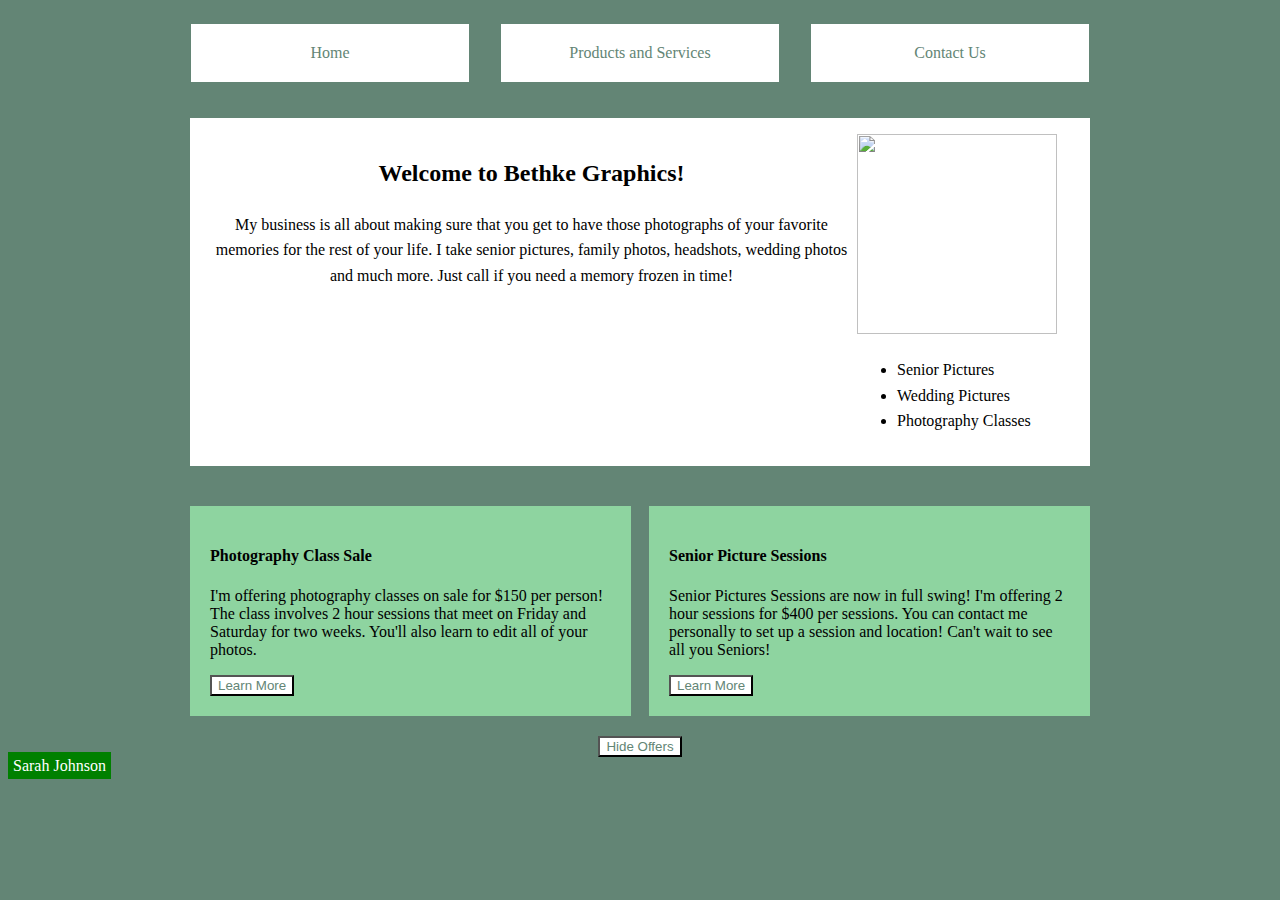
==== home.html @ e7c85f7c "added name at the bottom of the home page" ====
<!DOCTYPE html>

  <head>
   
    <link rel="stylesheet" href="style.css" />
  </head>

<body>
  <div class="menu-layout">
    <div class="menu-item">Home</div>
    <div class="menu-item">Products and Services</div>
    <div class="menu-item"><a href="contactus.html">Contact Us</a></div>
  </div>
  
  <div class="column-layout">
    <div class="main-column">
      <h2>Welcome to Bethke Graphics!</h2>
      <p>
        My business is all about making sure that you get to have those 
        photographs of your favorite memories for the rest of your life. 
        I take senior pictures, family photos, headshots, wedding photos 
        and much more. Just call if you need a memory frozen in time!
      </p>
    </div>
    <div class="side-bar">
      <img 
        id="logo"
        src="https://cdn.glitch.global/382d070c-940d-4e6c-a719-2167d5faff12/Bethke%20Graphics.jpg?v=1669147058476"
      />
      <ul>
        <li>Senior Pictures</li>
        <li>Wedding Pictures</li>
        <li>Photography Classes</li>
      </ul>
    </div>
  </div>
  <div id="specialoffers" class="call-outs-container">
    <div class="call-out">
      <h4>Photography Class Sale</h4>
      <p>
        I'm offering photography classes on sale for $150 per person! 
        The class involves 2 hour sessions that meet on Friday and Saturday 
        for two weeks. You'll also learn to edit all of your photos.
      </p>
      <button>Learn More</button>
    </div>
    
    <div class="call-out">
      <h4>Senior Picture Sessions</h4>
      <p>
        Senior Pictures Sessions are now in full swing! I'm offering 2 hour 
        sessions for $400 per sessions. You can contact me personally to set 
        up a session and location! Can't wait to see all you Seniors!
      </p>
      <button>Learn More</button>
    </div>
    
  </div>
  
  <div style="text-align:center; background-color: #638575;">
    <button id="hidebutton" onclick="hideAds()">Hide Offers</button></div>
  
  <script>
    function hideAds() {
      var x = document.getElementById("specialoffers");
      var y = document.getElementById("hidebutton");
      x.style.display = "none";
      y.style.display = "none";
    }
  </script>
  <span style="background-color:green; color:white; padding:5px;"> Sarah Johnson </span>
</body>
---- style.css ----
*{
  box-sizing: border-box;
}

body {
  background-color: #638575;
}

a {
  text-decoration: none;
  color: #638575;
}

.menu-layout{
  display: flex;
  margin: 0px auto;
  max-width: 930px;
  width: 100%;
  justify-content: space-between;
}

.menu-item {
  flex: 1;
  text-align: center;
  color: #638575;
  background-color: white;
  box-sizing: border-box;
  line-height: 1.6;
  padding: 1em 0em;
  margin: 1em;
  flex-basis: 30%;
  transition-property: background-color, border-radius;
  transition-duration: 3s, 1s;
}

.menu-item:hover {
  background-color: #8ed4a0;
  border-radius: 20%;
}

.column-layout {
  background-color: white;
  max-width: 900px;
  margin: 20px auto 0 auto;
  padding: 1em;
  line-height: 1.6;
  display: flex;
}

.main-column {
  flex: 3;
  order: 1;
  text-align: center;
}

.side-bar {
  flex: 1;
  order: 2;
  text-align: left;
}

img {
  width: 200px;
  height: 200px;
}

.call-outs-container {
  max-width: 900px;
  margin: 40px auto 0 auto;
  display:flex;
  justify-content: space-between;
}

.call-out {
  padding: 20px;
  box-sizing: border-box;
  margin-bottom: 20px;
  flex-basis: 49%;
}

.call-out:nth-child(1) {
  background-color: #8ed4a0;
}

.call-out:nth-child(2) {
  background-color: #8ed4a0;
}

button {
  background-color: white;
  color: #638575;
}
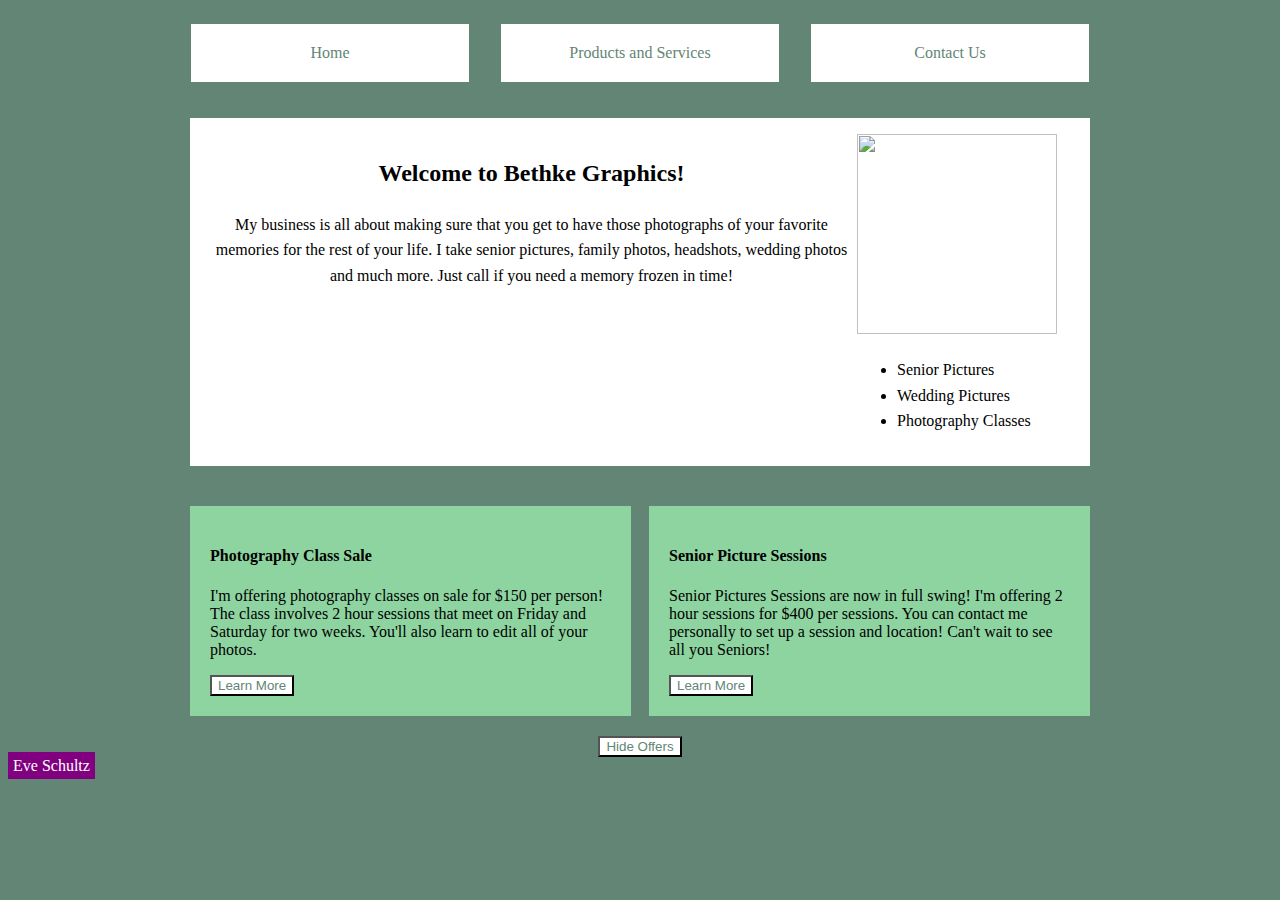
==== commit 1d0029eb: "added name to bottom of home page" ====
--- a/home.html
+++ b/home.html
@@ -68,5 +68,5 @@
       y.style.display = "none";
     }
   </script>
-  <span style="background-color:green; color:white; padding:5px;"> Sarah Johnson </span>
+  <span style="background-color:purple; color:white; padding:5px;">Eve Schultz</span>
 </body>
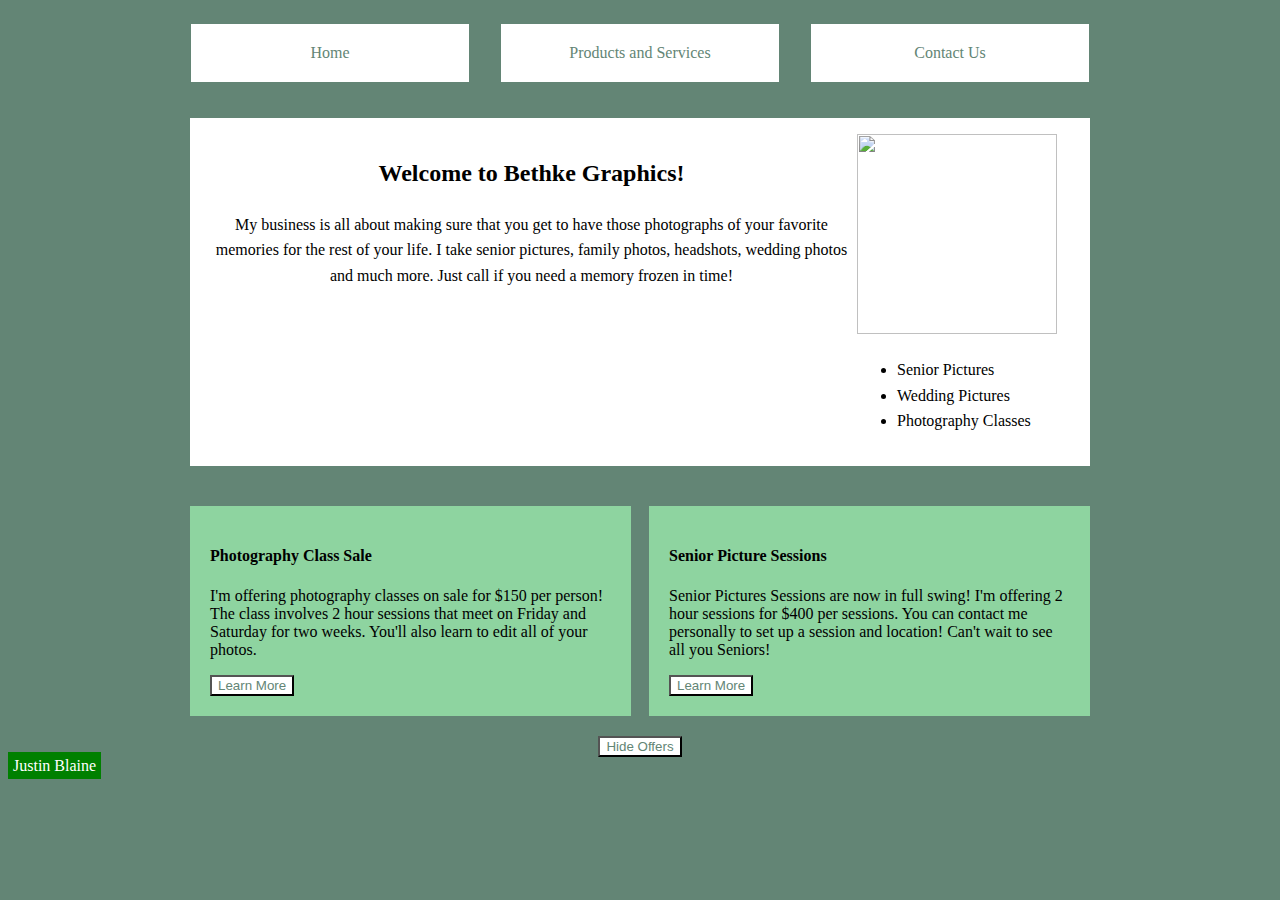
==== commit 61f9526f: "Added Name to Bottom" ====
--- a/home.html
+++ b/home.html
@@ -68,5 +68,5 @@
       y.style.display = "none";
     }
   </script>
-  <span style="background-color:purple; color:white; padding:5px;">Eve Schultz</span>
+  <span style="background-color:green; color:white; padding:5px"> Justin Blaine</span>
 </body>
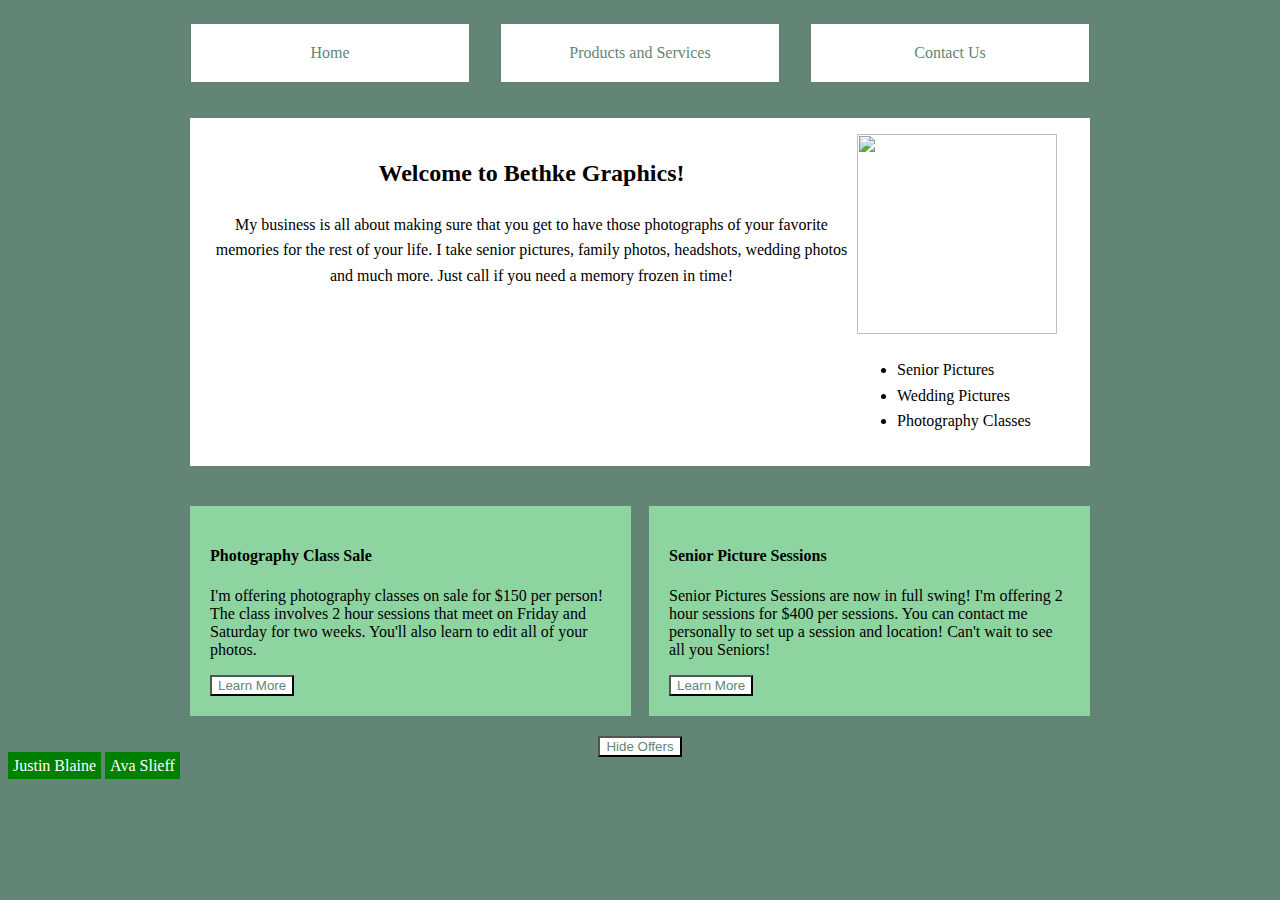
==== commit b6aab6b0: "Merge branch 'main' into main" ====
--- a/home.html
+++ b/home.html
@@ -68,5 +68,7 @@
       y.style.display = "none";
     }
   </script>
+
   <span style="background-color:green; color:white; padding:5px"> Justin Blaine</span>
+  <span style="background-color:green; color:white; padding:5px"> Ava Slieff</span>
 </body>
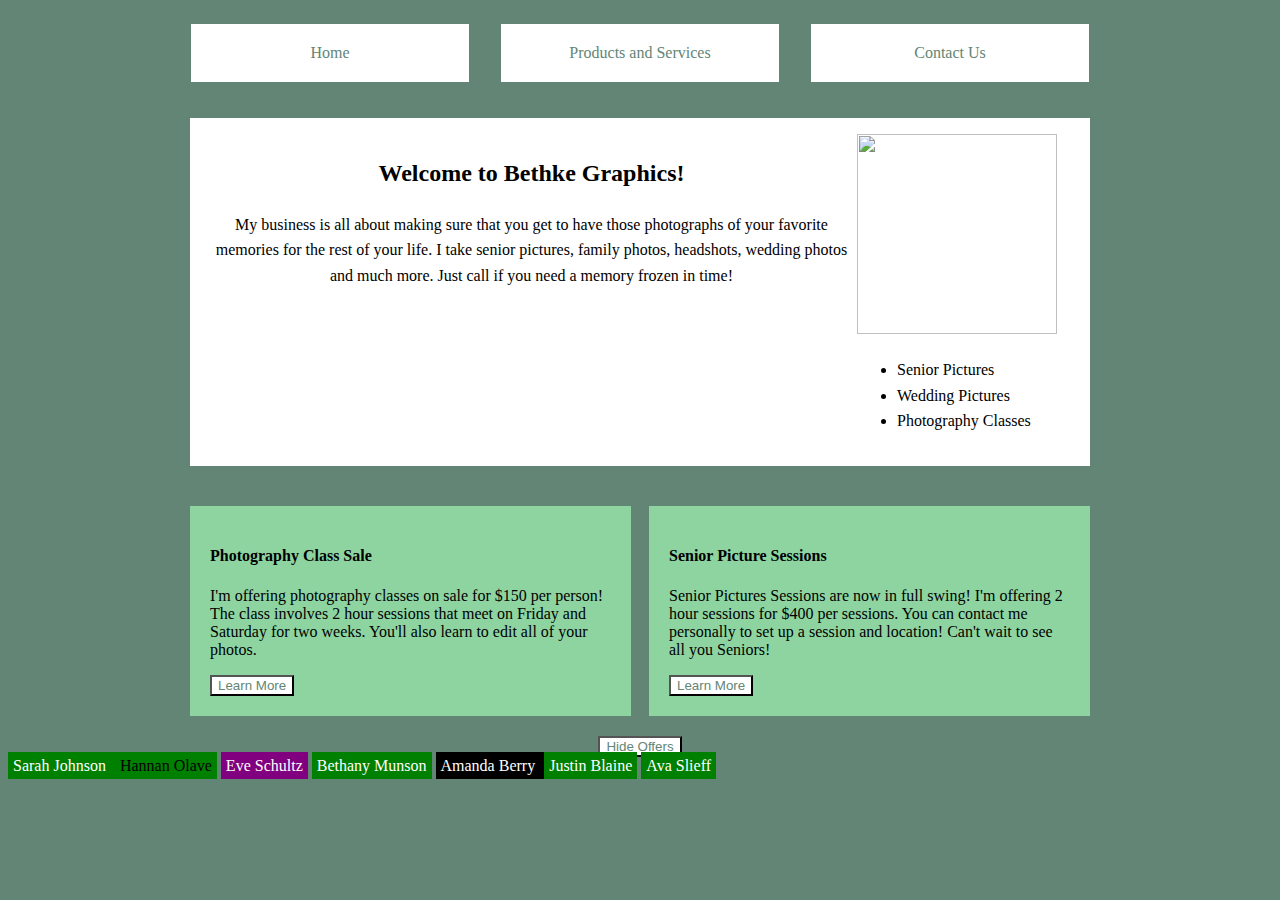
==== commit 6b4bb866: "Merge branch 'main' into main" ====
--- a/home.html
+++ b/home.html
@@ -68,7 +68,11 @@
       y.style.display = "none";
     }
   </script>
-
+  <span style="background-color:green; color:white; padding:5px;"> Sarah Johnson </span>
+  <span style="background-color:green; padding:5px;">Hannan Olave</span>
+  <span style="background-color:purple; color:white; padding:5px;">Eve Schultz</span>
+  <span style="background-color:green; color:white; padding:5px;">Bethany Munson</span>
+  <span style="background-color:black; color:white; padding:5px"> Amanda Berry </span>
   <span style="background-color:green; color:white; padding:5px"> Justin Blaine</span>
   <span style="background-color:green; color:white; padding:5px"> Ava Slieff</span>
 </body>
